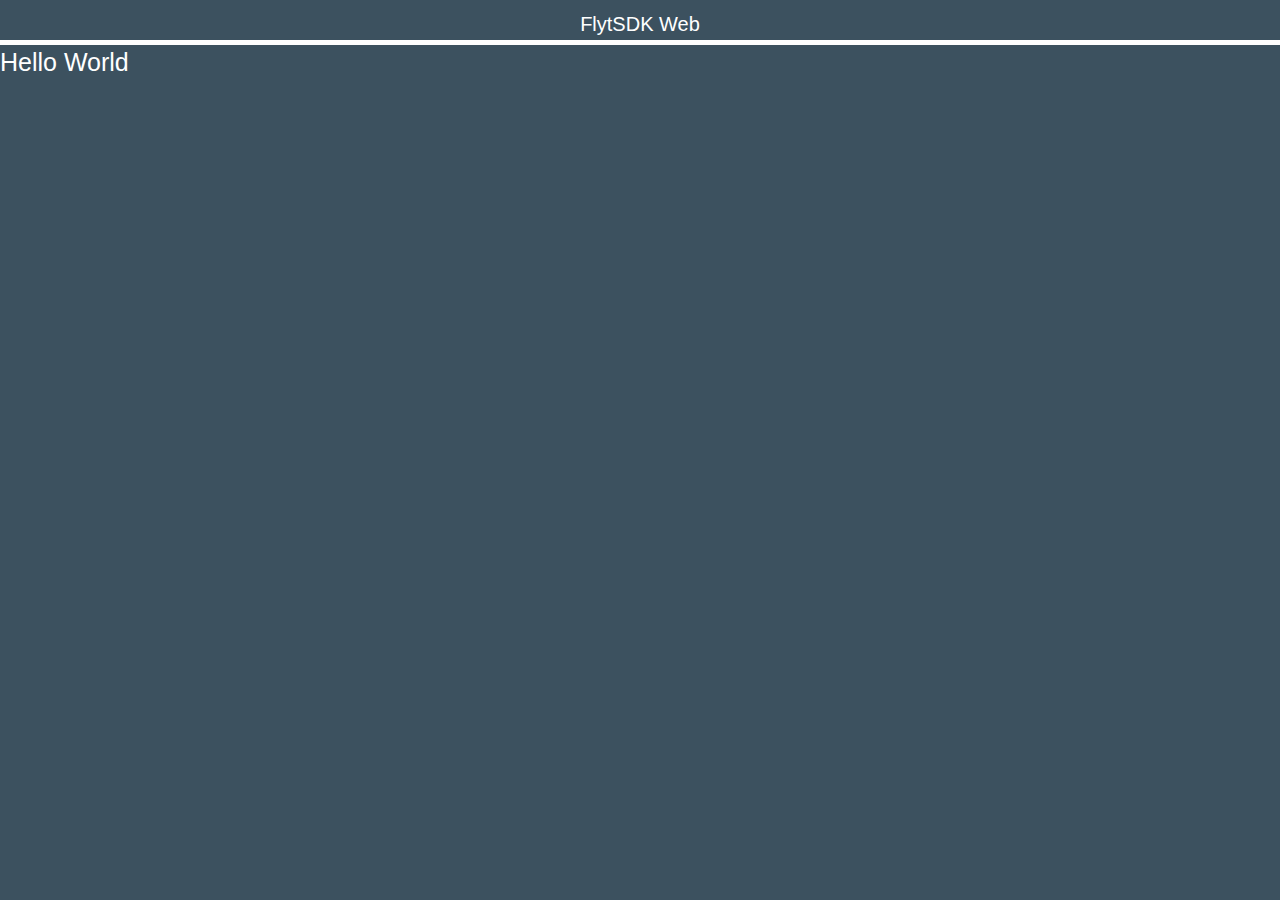
==== app.html @ 49880137 "First commit" ====
<!DOCTYPE html>

<html>
<head>

    <meta http-equiv="Content-Security-Policy" content="default-src * data: gap: https://ssl.gstatic.com 'unsafe-eval'; style-src 'self' 'unsafe-inline'; media-src *">
    <meta name="format-detection" content="telephone=no">
    <meta name="msapplication-tap-highlight" content="no">
    <meta name="viewport" content="user-scalable=no, initial-scale=1, maximum-scale=1, minimum-scale=1, width=device-width">
    <link rel="stylesheet" type="text/css" href="css/bootstrap.min.css">
    <link rel="stylesheet" type="text/css" href="css/style.css">
    <title>FlytSDK Web</title>

</head>
<body>

<div class="top-bar top-bar-center">
    <label style="font-weight:normal;">FlytSDK Web</label>
</div>

<label style="font-weight:normal;color:white;font-size:25px;">Hello World </label>


<script type="text/javascript" src="js/flyt_web_sdk/jquery-3.1.1.min.js"></script>
<script type="text/javascript" src="js/flyt_web_sdk/eventemitter2.min.js"></script>
<script type="text/javascript" src="js/flyt_web_sdk/roslib.min.js"></script>
<script type="text/javascript" src="js/flyt_web_sdk/rosInitialize.js"></script>

<!-- <script src="https://maps.googleapis.com/maps/api/js?key=AIzaSyDj_GQYaoJ79l_hhishNJc-ZZkSzNWn8nE "></script> -->
<script type="text/javascript" src="js/app.js"></script>
</div>
</body>
</html>
---- css/style.css ----
html *
{
   /*font-size: 1em !important;
   color: #000 !important;*/
    font-family:'HelveticaNeue-Light', 'HelveticaNeue', Helvetica, Arial, sans-serif;
}
body{
    background-color:#3c515f;
    overflow:hidden;
}
.top-bar{
    text-align:left;
    height:45px;
    //margin:-10px;
    padding-top:10px;
    padding-left:20px;
    background-color:#3c515f;
    font-weight:normal;
    font-size:20px;
    color:white;
    border-bottom:5px solid white;
}

.top-bar-center{
    text-align:center;
    padding-left:0px;
}

.login-body{
    position:absolute;
    top:100px;
    width:200px;
    height:300px;
    float:middle;
    color:white;
    text-align:center;
}
.login-url{
    //width:100%;
    height:35px;
    border-radius:4px;
    margin:7px 7px 35px 7px;
    color:black;
	text-align: center;
}
.login-text{
   // width:90%;
    height:35px;
    border-radius:4px;
    margin:7px 7px 7px 7px;
    color:black;
	text-align: center;
}
.login-border{
    border: 1px solid #fff;
    border-radius:10px;
    text-align:center;
}
.connect{
    margin-top: 20px;
    margin-left:10px;
}
.toast{
    position: absolute;
    right:25%;
    bottom: 70px;
    height: 30px;
    width: 50%;
    background-color: black;
    opacity: 0.9;
    display:none;
    color:white;
    text-align:center;
    border-radius:6px;
    padding:5px;
}



.app-body{
    //position:absolute;
    //top:100px;
    width:100%;
    height:100%;
    float:middle;
    color:white;
    text-align:center;
}

#map {
     //height: 100%;
    //margin-top:32px;
    //margin-top:32px;
    //left: 150px;
    height: 97%;
        position: absolute;
        //z-index:1000;
    width:100%;
}

.locate{
    position:absolute;
    font-size:20px;
    top:45px;
    left:5px;
    height:35px;
    width:35px;
    border:none;
    border-radius:4px;
    background-color:#ee3c39;
    color:black;
}
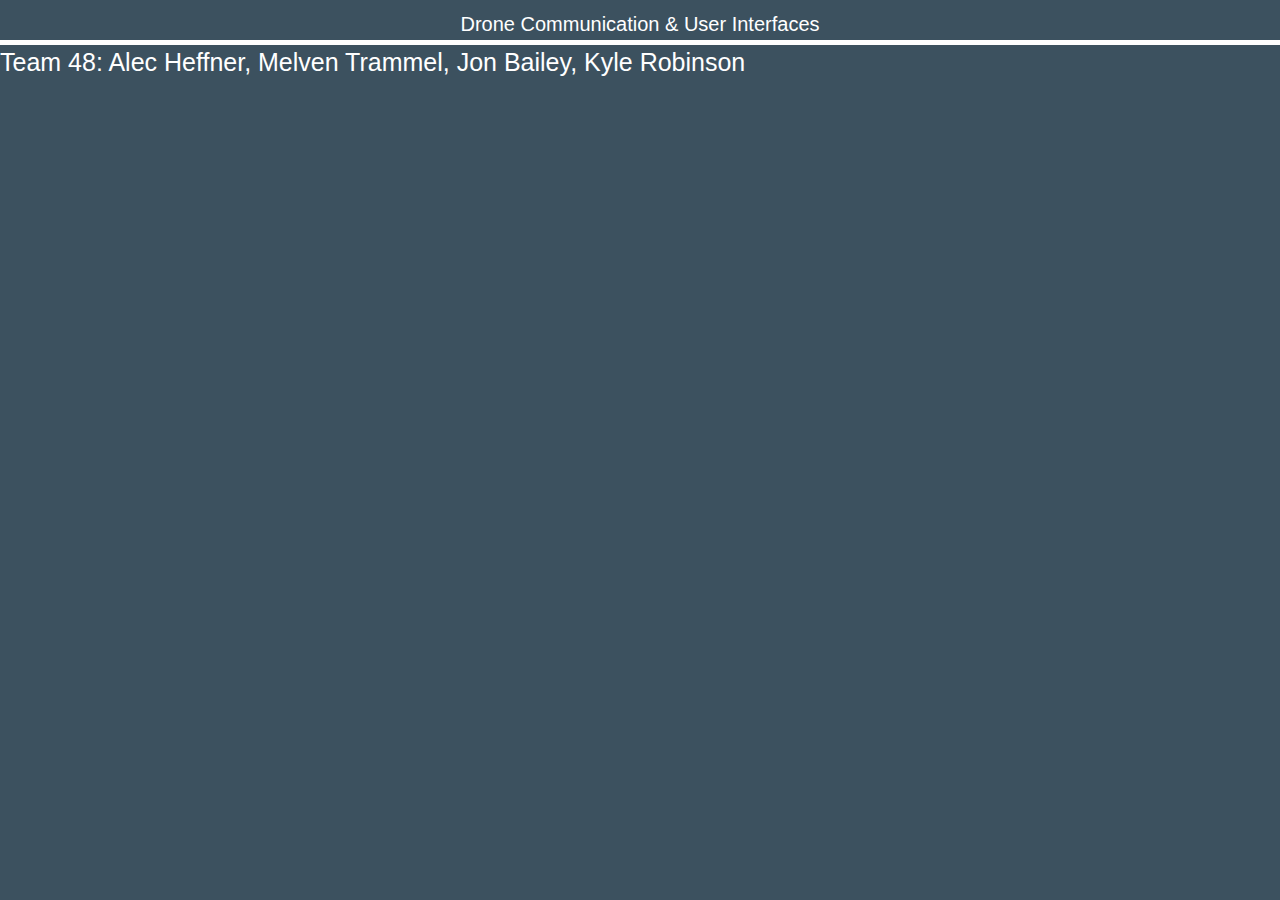
==== commit b33b773f: "Renamed titles" ====
--- a/app.html
+++ b/app.html
@@ -9,16 +9,18 @@
     <meta name="viewport" content="user-scalable=no, initial-scale=1, maximum-scale=1, minimum-scale=1, width=device-width">
     <link rel="stylesheet" type="text/css" href="css/bootstrap.min.css">
     <link rel="stylesheet" type="text/css" href="css/style.css">
-    <title>FlytSDK Web</title>
+    <title>Drone Communication & User Interfaces</title>
 
 </head>
 <body>
 
 <div class="top-bar top-bar-center">
-    <label style="font-weight:normal;">FlytSDK Web</label>
+    <label style="font-weight:normal;">Drone Communication & User Interfaces</label>
 </div>
 
-<label style="font-weight:normal;color:white;font-size:25px;">Hello World </label>
+<label style="font-weight:normal;color:white;font-size:25px;">
+    Team 48: Alec Heffner, Melven Trammel, Jon Bailey, Kyle Robinson
+</label>
 
 
 <script type="text/javascript" src="js/flyt_web_sdk/jquery-3.1.1.min.js"></script>
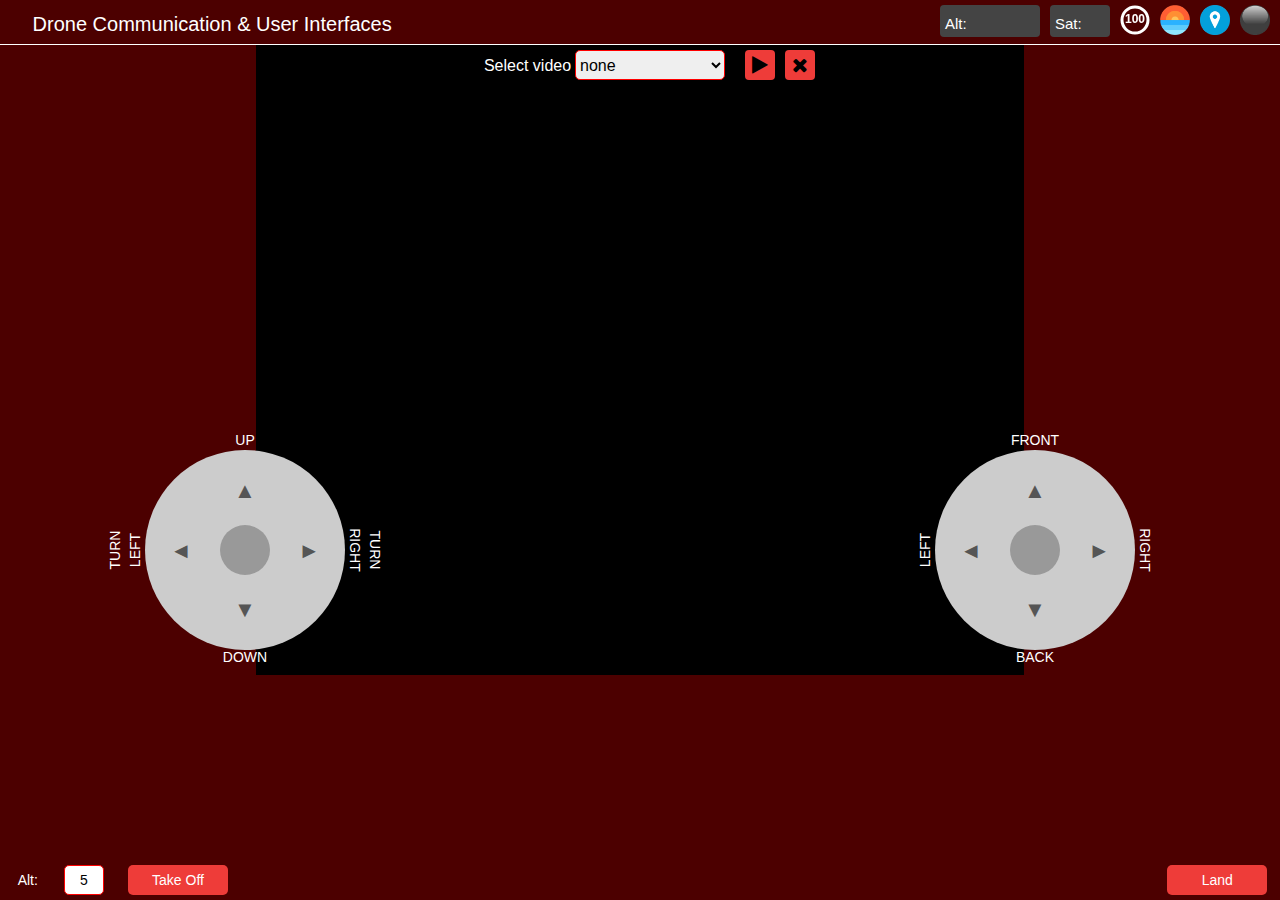
==== commit 0a9824e9: "Updated user interface and partially integrated video/joystick code" ====
--- a/app.html
+++ b/app.html
@@ -9,20 +9,113 @@
     <meta name="viewport" content="user-scalable=no, initial-scale=1, maximum-scale=1, minimum-scale=1, width=device-width">
     <link rel="stylesheet" type="text/css" href="css/bootstrap.min.css">
     <link rel="stylesheet" type="text/css" href="css/style.css">
+    <link rel="stylesheet" type="text/css" href="font-awesome-4.7.0/css/font-awesome.min.css">
     <title>Drone Communication & User Interfaces</title>
 
 </head>
 <body>
 
-<div class="top-bar top-bar-center">
-    <label style="font-weight:normal;">Drone Communication & User Interfaces</label>
+<div class="top-bar">
+    <label class="headerLabel">Drone Communication & User Interfaces</label>
+    <div class="telemetry">
+        <div class="alt">Alt:</div>
+        <div class="sat">Sat:</div>
+        <div class="battery">
+            <canvas id="myCanvas" width="30" height="30" style="">
+                Your browser does not support the HTML5 canvas tag.</canvas>
+        </div>
+        <div class="attitude">
+            <img height=" 30px" src="img/hud.png">
+        </div>
+        <div class="gps">
+            <img height=" 30px"  src="img/gps.png">
+        </div>
+        <div class="connection-status">
+            <img height=" 30px" src="img/disconnected.png">
+        </div>
+    </div>
 </div>
-
-<label style="font-weight:normal;color:white;font-size:25px;">
-    Team 48: Alec Heffner, Melven Trammel, Jon Bailey, Kyle Robinson
-</label>
-
-
+<div class="battery-window">
+    <label id="voltage">Volt: </label>
+    <label id="current">Current:</label>
+    <label id="remaining">Remaining:</label>
+</div>
+<div class="attitude-window">
+    <div class="hud-house">
+        <div class="sky">
+        </div>
+        <div class="rotate">
+            <div class="land">
+            </div>
+            <div class="scale">
+                <img src="img/roll_gauge.png" width=65px align=middle>
+            </div>
+        </div>
+        <div class="needle">
+            <img src="img/hud-needle.png" width=10px align=middle>
+        </div>
+        <div class="odegree">
+            <img src="img/0degree.png" width=77px align=middle>
+        </div>
+        <div class="hud-moon">
+            <img src="img/hud-moon.png" width=100px align=middle>
+        </div>
+    </div>
+    <div class="hud-data">
+        <label class="hud-labels roll-data" >Roll: &nbsp 0.0&#0176; </label>
+        <label class="hud-labels pitch-data" >Pitch: 0.0&#0176; </label>
+        <label class="hud-labels yaw-data" >Yaw: &nbsp 0.0 &#0176; </label>
+        <label class="hud-labels alt-data" >Alt: &nbsp &nbsp  0.0m </label>
+    </div>
+</div>
+<div class="gps-window">
+    <label id="hdop">HDOP: </label>
+    <label id="satellites">Satellites: </label>
+</div>
+<div class="connection-window">
+    <label id="connection">Disconnected</label>
+</div>
+<div class="app-body" >
+    <div class="video-box"></div>
+    <div class="select-video-window">
+        <div  style='position:absolute;width:120px;font-size:16px;color:white;font-weight:400;padding:5px;padding-right:10px;'>Select video</div>
+        <select id="video-select" style="width: 150px; position:absolute;left:110px; height:30px;border:1px red solid;border-radius:5px;">
+            <option value=0 selected>none</option>
+        </select>
+        <button type="button" class=" start-video" ><i class="fa fa-play"></i> </button>
+        <button type="button" class=" close-video" > <i class="fa fa-times"></i> </button>
+    </div>
+    <div class="joystick-zone1">
+        <label class="joystick-labels up" onmousedown="return false">UP</label>
+        <label class="joystick-labels down" onmousedown="return false">DOWN</label>
+        <label class="joystick-labels left1" onmousedown="return false">TURN<br>LEFT</label>
+        <label class="joystick-labels right1" onmousedown="return false">TURN<br>RIGHT</label>
+        <span class="up-symbol direction-symbol"onmousedown="return false">&#9650;</span>
+        <span class="right-symbol direction-symbol"onmousedown="return false">&#9658;</span>
+        <span class="down-symbol direction-symbol"onmousedown="return false">&#9660;</span>
+        <span class="left-symbol direction-symbol"onmousedown="return false">&#9668;</span>
+        <div class="joystick1" onmousedown="return false"></div>
+    </div>
+    <!--<div class="nnn"></div>-->
+    <div class="joystick-zone2">
+        <label class="joystick-labels up" onmousedown="return false">FRONT</label>
+        <label class="joystick-labels down" onmousedown="return false">BACK</label>
+        <label class="joystick-labels left2" onmousedown="return false">LEFT</label>
+        <label class="joystick-labels right2" onmousedown="return false">RIGHT</label>
+        <span class="up-symbol direction-symbol" onmousedown="return false">&#9650;</span>
+        <span class="right-symbol direction-symbol" onmousedown="return false">&#9658;</span>
+        <span class="down-symbol direction-symbol" onmousedown="return false">&#9660;</span>
+        <span class="left-symbol direction-symbol" onmousedown="return false">&#9668;</span>
+        <div class="joystick2" onmousedown="return false"></div>
+    </div>
+    <div class="footer">
+        <button class="takeoff-button">Take Off</button>
+        <label class="altLabel">Alt:</label>
+        <input type="text" id='height-data' value="5">
+        <button class="land-button">Land</button>
+    </div>
+</div>
+<div class="toast"></div>
 <script type="text/javascript" src="js/flyt_web_sdk/jquery-3.1.1.min.js"></script>
 <script type="text/javascript" src="js/flyt_web_sdk/eventemitter2.min.js"></script>
 <script type="text/javascript" src="js/flyt_web_sdk/roslib.min.js"></script>
--- a/css/style.css
+++ b/css/style.css
@@ -7,25 +7,155 @@
     font-family:'HelveticaNeue-Light', 'HelveticaNeue', Helvetica, Arial, sans-serif;
 }
 body{
-    background-color:#3c515f;
+    background-color:#4c0000;
     overflow:hidden;
 }
 .top-bar{
     text-align:left;
     height:45px;
-    //margin:-10px;
     padding-top:10px;
     padding-left:20px;
-    background-color:#3c515f;
+    background-color:#4c0000;
     font-weight:normal;
     font-size:20px;
     color:white;
-    border-bottom:5px solid white;
-}
-
-.top-bar-center{
-    text-align:center;
-    padding-left:0px;
+    border-bottom:1px solid white;
+}
+
+.headerLabel {
+    font-weight:normal;
+    margin-left: 1%;
+}
+
+.telemetry{
+    position:absolute;
+    top:0px;
+    right:0px;
+    height:40px;
+    width:50%;
+    font-size:15px;
+}
+
+.alt{
+    position:absolute;
+    top:5px;
+    padding-top:8px;
+    padding-left:5px;
+    right:240px;
+    height:32px;
+    width:100px;
+    border-radius:4px;
+    background-color:#444;
+}
+.sat{
+    position:absolute;
+    top:5px;
+    padding-left:5px;
+    padding-top:8px;
+    right:170px;
+    height:32px;
+    width:60px;
+    border-radius:4px;
+    background-color:#444;
+}
+.battery{
+    position:absolute;
+    top:5px;
+    right:125px;
+    height:40px;
+    width:35px;
+    z-index: 3;
+}
+.battery-window{
+    position:absolute;
+    top:45px;
+    right:120px;
+    height:80px;
+    width:120px;
+    background-color:black;
+    border-radius:10px;
+    padding:10px;
+    color:#aaa;
+    display:none;
+    font-size:12px;
+    z-index:10000;
+}
+#voltage, #current, #remaining{
+    width:100%;
+    font-weight:400;
+}
+.attitude{
+    position:absolute;
+    top:5px;
+    right:85px;
+    height:40px;
+    width:35px;
+    z-index: 3;
+}
+.attitude-window{
+    position:absolute;
+    top:45px;
+    right:90px;
+    height:210px;
+    width:105px;
+    background-color:black;
+    border-radius:10px;
+    padding:5px;
+    color:#aaa;
+    display:none;
+    z-index:10000;
+}
+.gps{
+    position:absolute;
+    top:5px;
+    right:45px;
+    height:40px;
+    width:35px;
+    z-index: 3;
+}
+.gps-window{
+    position:absolute;
+    top:45px;
+    right:50px;
+    height:60px;
+    width:120px;
+    background-color:black;
+    border-radius:10px;
+    padding:10px;
+    color:#aaa;
+    display:none;
+    font-size:12px;
+    z-index:10000;
+}
+#hdop, #satellites{
+    width:100%;
+    font-weight:400;
+}
+.connection-status{
+    position:absolute;
+    top:5px;
+    right:5px;
+    height:40px;
+    width:35px;
+    z-index: 3;
+}
+.connection-window{
+    position:absolute;
+    top:45px;
+    right:20px;
+    height:30px;
+    width:100px;
+    background-color:black;
+    border-radius:10px;
+    padding:10px;
+    color:#aaa;
+    display:none;
+    font-size:12px;
+    z-index:10000;
+}
+#connection{
+    width:100%;
+    font-weight:400;
 }
 
 .login-body{
@@ -38,7 +168,6 @@
     text-align:center;
 }
 .login-url{
-    //width:100%;
     height:35px;
     border-radius:4px;
     margin:7px 7px 35px 7px;
@@ -46,7 +175,6 @@
 	text-align: center;
 }
 .login-text{
-   // width:90%;
     height:35px;
     border-radius:4px;
     margin:7px 7px 7px 7px;
@@ -77,38 +205,285 @@
     padding:5px;
 }
 
-
+.needle2{
+    position:absolute;
+    top:25px;
+    margin-left:28px;
+}
+.hud-values{
+    margin-left:10px;
+    /*background-color:white;*/
+    width:40px;
+    border-radius:4px;
+    text-align:center;
+    color:white;
+    font-weight:600;
+}
+.hud-labels{
+    color:#aaa;
+    width:150px;
+    font-weight: 400;
+    font-size:12px;
+}
+.hud-units{
+    color:white;
+    width:3px;
+    font-weight: 400;
+    margin-left:5px;
+}
+
+.hud-data{
+    position:absolute;
+    background:black;
+    opacity:0.9;
+    right:2px;
+    width:100px;
+    height:100px;
+    top:101px;
+    overflow:hidden;
+    padding-left:10px;
+    border-bottom-right-radius: 4px;
+    border-bottom-left-radius: 4px;
+}
+.hud-house{
+    position:absolute;
+    /*background:black;*/
+    opacity:0.9;
+    right:2px;
+    width:100px;
+    height:100px;
+    top:2px;
+    overflow:hidden;
+    border-top-right-radius: 4px;
+    border-top-left-radius: 4px;
+}
+.rotate{
+    position: absolute;
+    top:1px;
+
+    padding-left:6px;
+    overflow:hidden;
+    height:100px;
+    width:100px;
+/*
+    -ms-transform: rotate(20deg); /* IE 9 */
+    /*-webkit-transform: rotate(20deg); /* Safari */*/
+    /*transform: rotate(20deg);*/*/
+}
+.needle{
+    position:absolute;
+    top:22px;
+    left:45px;
+}
+.scale{
+    position:absolute;
+    top:16px;
+    left:18px;
+}
+.land{
+    position:absolute;
+    background:#87E645;
+    width:87px;
+    height:100px;
+    top:50px;
+}
+.sky{
+    position:absolute;
+    background:#3E7DEB;
+    width:100px;
+    height:100px;
+    top:5px;
+}
+.odegree{
+    position:absolute;
+    top:10px;
+    padding-left: 12px;
+}
+.hud-moon{
+    /*opacity:0.8;*/
+    position:absolute;
+    top:1px;
+}
 
 .app-body{
-    //position:absolute;
-    //top:100px;
     width:100%;
     height:100%;
-    float:middle;
-    color:white;
-    text-align:center;
-}
-
-#map {
-     //height: 100%;
-    //margin-top:32px;
-    //margin-top:32px;
-    //left: 150px;
-    height: 97%;
-        position: absolute;
-        //z-index:1000;
-    width:100%;
-}
-
-.locate{
+    color:white;
+    text-align:center;
+}
+
+.joystick-zone1, .joystick-zone2{
+    position:absolute;
+    height:200px;
+    width:200px;
+    background-color:#ccc;
+    border-radius:100px;
+    z-index: 2;
+}
+.video-box {
+    position:absolute;
+    height:70%;
+    width: 60%;
+    background-color:black;
+    padding:2.5%;
+    right: 0;
+    left: 0;
+    margin: auto;
+}
+
+.select-video-window{
+    position: absolute;
+    width: 120px;
+    font-size: 16px;
+    color: black;
+    font-weight: 400;
+    padding: 5px;
+    padding-right: 30px;
+}
+
+.start-video{
     position:absolute;
     font-size:20px;
-    top:45px;
-    left:5px;
-    height:35px;
-    width:35px;
+    top:5px;
+    left:280px;
+    height:30px;
+    width:30px;
     border:none;
     border-radius:4px;
     background-color:#ee3c39;
     color:black;
+}
+.close-video{
+   position:absolute;
+   font-size:20px;
+   top:5px;
+   left:320px;
+   height:30px;
+   width:30px;
+   border:none;
+   border-radius:4px;
+   background-color:#ee3c39;
+   color:black;
+}
+
+.joystick1, .joystick2{
+    position:absolute;
+    height:50px;
+    width:50px;
+    border-radius:25px;
+    background-color:#999;
+    left:75px;
+    top:75px;
+}
+
+.direction-symbol{
+    font-size:22px;
+    color:#555;
+    text-align:center;
+    position:absolute;
+    -moz-user-select: none; -webkit-user-select: none; -ms-user-select:none; user-select:none;-o-user-select:none;
+}
+.up-symbol{
+    top:25px;
+    left:89px;
+}
+.down-symbol{
+    bottom:25px;
+    left:89px;
+}
+.left-symbol{
+    top:85px;
+    left:25px;
+}
+.right-symbol{
+    top:85px;
+    right:25px;
+}
+
+.joystick-labels{
+    -moz-user-select: none; 
+    -webkit-user-select: none; 
+    -ms-user-select:none; 
+    user-select:none;
+    -o-user-select:none;
+    position:absolute;
+    font-weight:400;
+    color:white;
+    text-align:center;
+    width:50%;
+}
+
+.joystick-labels.up{
+    top:-20px;
+    left:50px;
+}
+
+.joystick-labels.down{
+    bottom:-22px;
+    left:50px;
+}
+
+.joystick-labels.left1{
+    top:80px;
+    left:-70px;
+    -ms-transform: rotate(270deg);
+    -webkit-transform: rotate(270deg);
+    transform: rotate(270deg);
+}
+
+.joystick-labels.right1{
+    top:80px;
+    right:-70px;
+    -ms-transform: rotate(90deg);
+    -webkit-transform: rotate(90deg);
+    transform: rotate(90deg);
+}
+
+.joystick-labels.left2{
+    top:90px;
+    left:-60px;
+    -ms-transform: rotate(270deg);
+    -webkit-transform: rotate(270deg);
+    transform: rotate(270deg);
+}
+
+.joystick-labels.right2{
+    top:90px;
+    right:-60px;
+    -ms-transform: rotate(90deg);
+    -webkit-transform: rotate(90deg);
+    transform: rotate(90deg);
+}
+
+
+.takeoff-button, .land-button{
+    position:absolute;
+    border-radius:5px;
+    border:none;
+    text-align:center;
+    background-color:#ee3c39;
+    width:100px;
+    bottom:5px;
+    height:30px;
+}
+#height-data{
+    position:absolute;
+    border-radius:5px;
+    border:1px red solid;
+    bottom:5px;
+    left:5%;
+    height:30px;
+    text-align:center;
+    width:40px;
+    color:black;
+}
+
+.altLabel{
+    color:white;
+    position:absolute;
+    bottom:5px;
+    left:1%;
+    width:30px;
+    text-align:center;
+    font-weight:400;
 }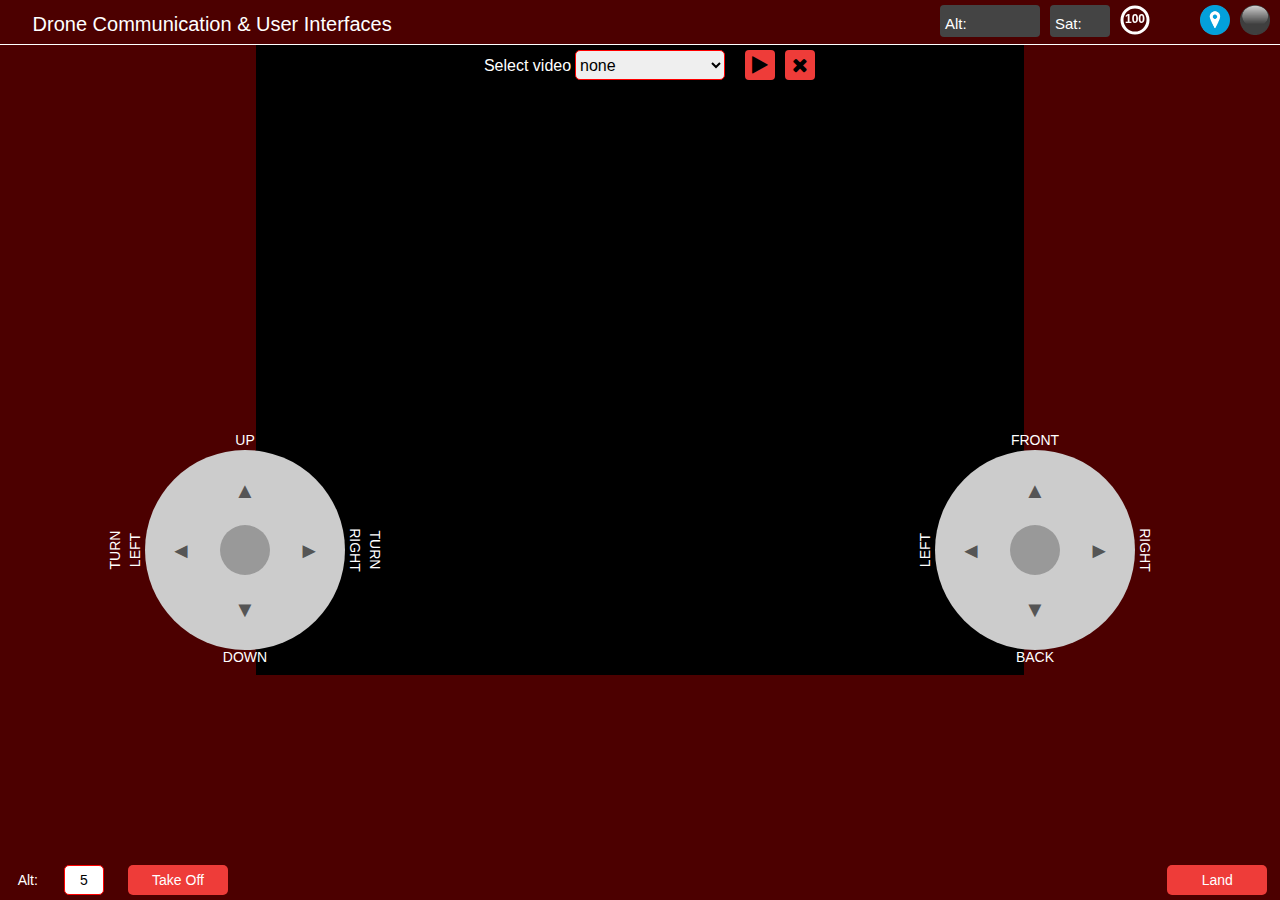
==== commit ab4622a7: "minor fixes" ====
--- a/app.html
+++ b/app.html
@@ -21,7 +21,7 @@
         <div class="alt">Alt:</div>
         <div class="sat">Sat:</div>
         <div class="battery">
-            <canvas id="myCanvas" width="30" height="30" style="">
+            <canvas id="myCanvas" width="30" height="30>
                 Your browser does not support the HTML5 canvas tag.</canvas>
         </div>
         <div class="attitude">
--- a/css/style.css
+++ b/css/style.css
@@ -267,8 +267,8 @@
     width:100px;
 /*
     -ms-transform: rotate(20deg); /* IE 9 */
-    /*-webkit-transform: rotate(20deg); /* Safari */*/
-    /*transform: rotate(20deg);*/*/
+    /*-webkit-transform: rotate(20deg); /* Safari */
+    /*transform: rotate(20deg);*/
 }
 .needle{
     position:absolute;
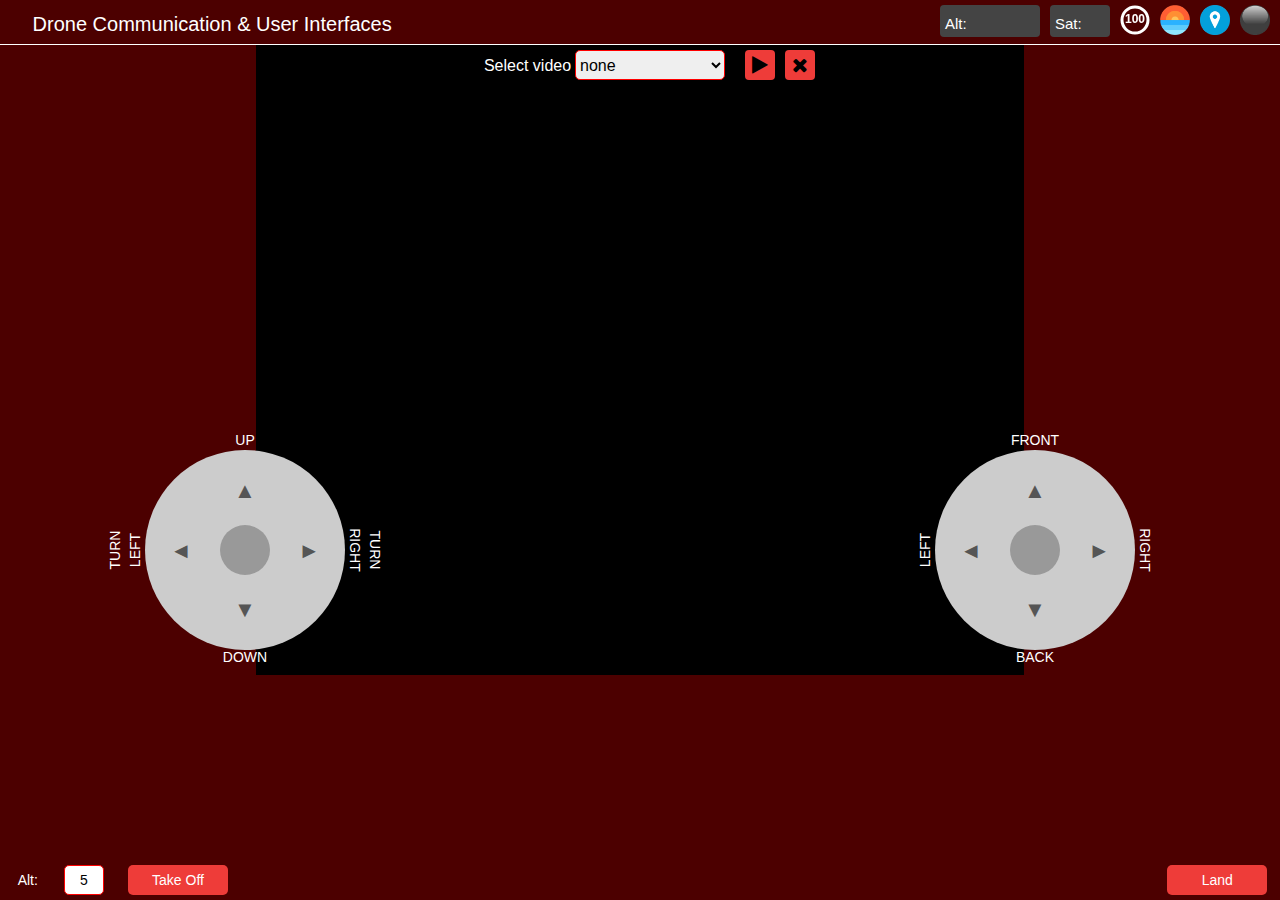
==== commit c01b86ff: "minor fix" ====
--- a/app.html
+++ b/app.html
@@ -21,7 +21,7 @@
         <div class="alt">Alt:</div>
         <div class="sat">Sat:</div>
         <div class="battery">
-            <canvas id="myCanvas" width="30" height="30>
+            <canvas id="myCanvas" width="30" height="30">
                 Your browser does not support the HTML5 canvas tag.</canvas>
         </div>
         <div class="attitude">
